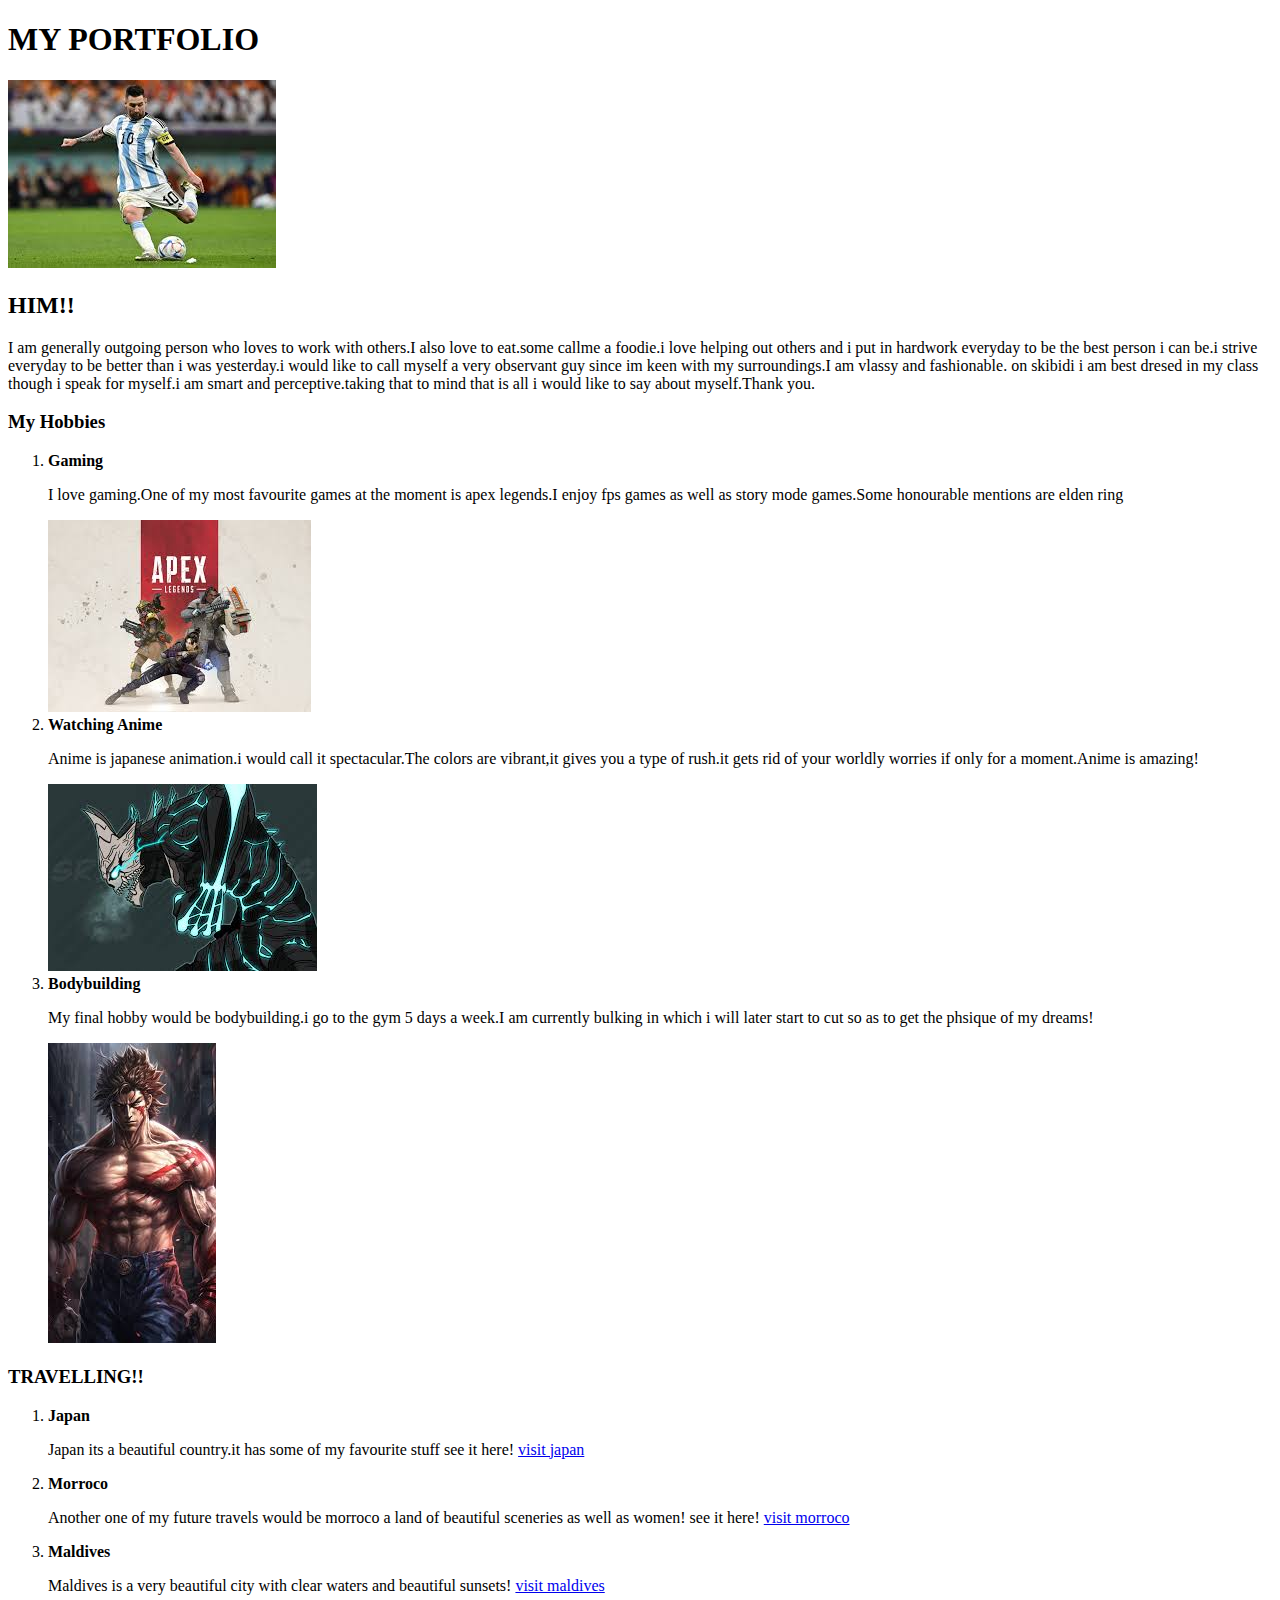
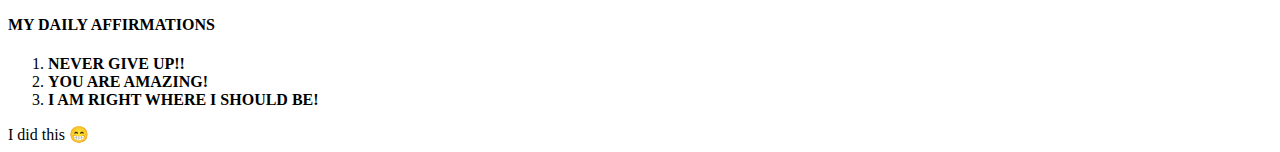
==== index.html @ 63f83386 "made some changes to my title" ====
<!DOCTYPE html>
<html lang="en">
<head>
    <meta charset="UTF-8">
    <meta name="viewport" content="width=device-width, initial-scale=1.0">
    <title>Ali</title>
    <link rel="stylesheet" href="style2.css">
</head> <h1>MY PORTFOLIO</h1>
<body>
                          <!-- section1 -->
    <section>
    <img src="[data-uri]
    " alt="Messi">
    </section>


 <!-- section2 -->
                     <section>
<h2>HIM!!</h2>
<p>I am generally outgoing person who loves to work with others.I also love to eat.some callme a foodie.i love helping out others and i put in hardwork everyday to be the best person i can be.i strive everyday to be better than i was yesterday.i would like to call myself a very observant guy since im keen with my surroundings.I am vlassy and fashionable. on skibidi i am best dresed in my class though i speak for myself.i am smart and perceptive.taking that to mind that is all i would like to say about myself.Thank you.</p>
</section>


<!-- section3 -->
 <section>
<h3>My Hobbies</h3>
<ol>
    <li><b>Gaming</b></li>
    <p>I love gaming.One of my most favourite games at the moment is apex legends.I enjoy fps games as well as story mode games.Some honourable mentions are elden ring</p>
<img src="[data-uri]" alt="apex">
    <li><b>Watching Anime</b></li>
    <p>Anime is japanese animation.i would call it spectacular.The colors are vibrant,it gives you a type of rush.it gets rid of your worldly worries if only for a moment.Anime is amazing!</p>
    <img src="[data-uri]" alt="">
    <li><b>Bodybuilding</b></li>
    <p>My final hobby would be bodybuilding.i go to the gym 5 days a week.I am currently bulking in which i will later start to cut so as to get the phsique of my dreams!</p>
    <img src="[data-uri]"
     alt="baki">
</ol>
</section>


<!-- secttion4 -->
 <h3>TRAVELLING!!</h3>
<ol>
    <li><b>Japan</b></li>
    <p>Japan its a beautiful country.it has some of my favourite stuff
        see it here! <a href="https://www.timeout.com/tokyo/travel/the-most-beautiful-places-in-japan"target="_blank">visit japan</a></p>
    <li><b>Morroco</b></li>
    <p>Another one of my future travels would be morroco a land of beautiful sceneries as well as women!
        see it here! <a href="https://wander-lush.org/most-beautiful-places-in-morocco/"target="_blank">visit morroco</a>
<li><b>Maldives</b></li>
<p>Maldives is a very beautiful city with clear waters and beautiful sunsets! <a href="https://www.istockphoto.com/photos/maldives-landscape"target="_blank">visit maldives</a></p>    
</ol>


<!-- section5 -->
<h4>MY DAILY AFFIRMATIONS</h4>
<ol>
<li><b>NEVER GIVE UP!!</b></li>
<li><b>YOU ARE AMAZING!</b></li>
<li><b>I AM RIGHT WHERE I SHOULD BE!</b></li>
</ol>
</body>
<footer> I did this &#128513; </footer>
</html>
---- style2.css ----
.body{
    background-color: antiquewhite;
}
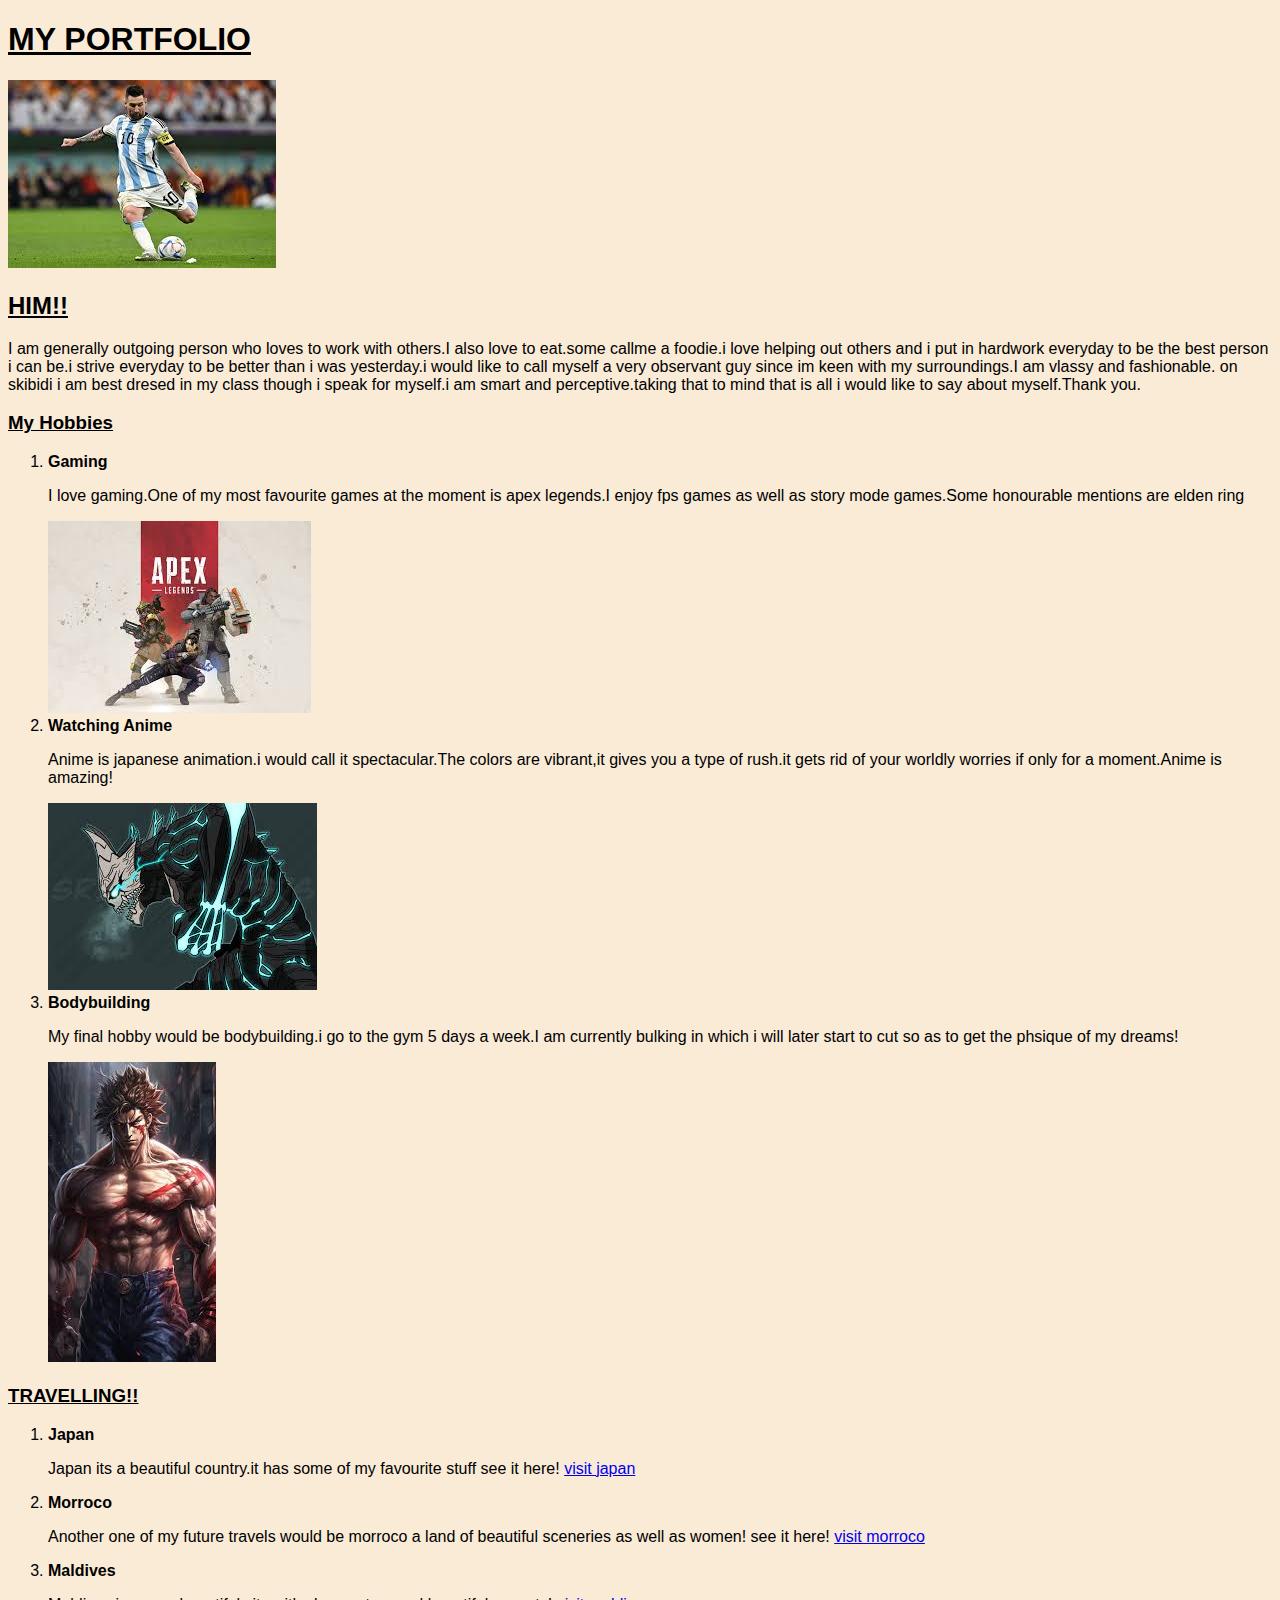
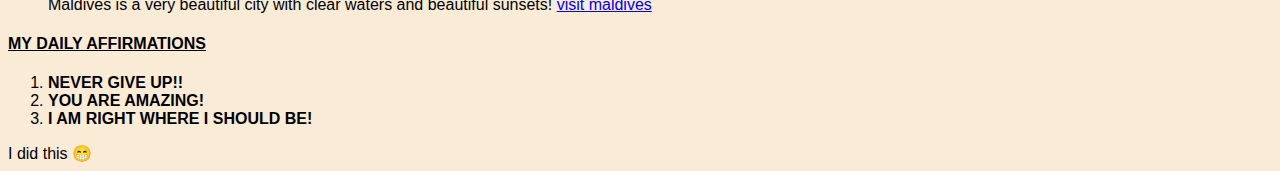
==== commit 1cad528c: "made some changes to title" ====
--- a/index.html
+++ b/index.html
@@ -5,9 +5,12 @@
     <meta name="viewport" content="width=device-width, initial-scale=1.0">
     <title>Ali</title>
     <link rel="stylesheet" href="style2.css">
-</head> <h1>MY PORTFOLIO</h1>
+</head> 
 <body>
-                          <!-- section1 -->
+                      <!-- section1 -->
+                           <div class="head">
+     <h1>MY PORTFOLIO</h1>
+     </div>
     <section>
     <img src="[data-uri]
     " alt="Messi">
@@ -16,14 +19,14 @@
 
  <!-- section2 -->
                      <section>
-<h2>HIM!!</h2>
+<h2 class="head">HIM!!</h2>
 <p>I am generally outgoing person who loves to work with others.I also love to eat.some callme a foodie.i love helping out others and i put in hardwork everyday to be the best person i can be.i strive everyday to be better than i was yesterday.i would like to call myself a very observant guy since im keen with my surroundings.I am vlassy and fashionable. on skibidi i am best dresed in my class though i speak for myself.i am smart and perceptive.taking that to mind that is all i would like to say about myself.Thank you.</p>
 </section>
 
 
 <!-- section3 -->
  <section>
-<h3>My Hobbies</h3>
+<h3 class="head">My Hobbies</h3>
 <ol>
     <li><b>Gaming</b></li>
     <p>I love gaming.One of my most favourite games at the moment is apex legends.I enjoy fps games as well as story mode games.Some honourable mentions are elden ring</p>
@@ -40,7 +43,7 @@
 
 
 <!-- secttion4 -->
- <h3>TRAVELLING!!</h3>
+ <h3 class="head">TRAVELLING!!</h3>
 <ol>
     <li><b>Japan</b></li>
     <p>Japan its a beautiful country.it has some of my favourite stuff
@@ -54,7 +57,7 @@
 
 
 <!-- section5 -->
-<h4>MY DAILY AFFIRMATIONS</h4>
+<h4 class="head">MY DAILY AFFIRMATIONS</h4>
 <ol>
 <li><b>NEVER GIVE UP!!</b></li>
 <li><b>YOU ARE AMAZING!</b></li>
--- a/style2.css
+++ b/style2.css
@@ -1,3 +1,7 @@
-.body{
+.head{
+    text-decoration: underline;
+}
+body{
     background-color: antiquewhite;
+    font-family: Verdana, Geneva, Tahoma, sans-serif;
 }